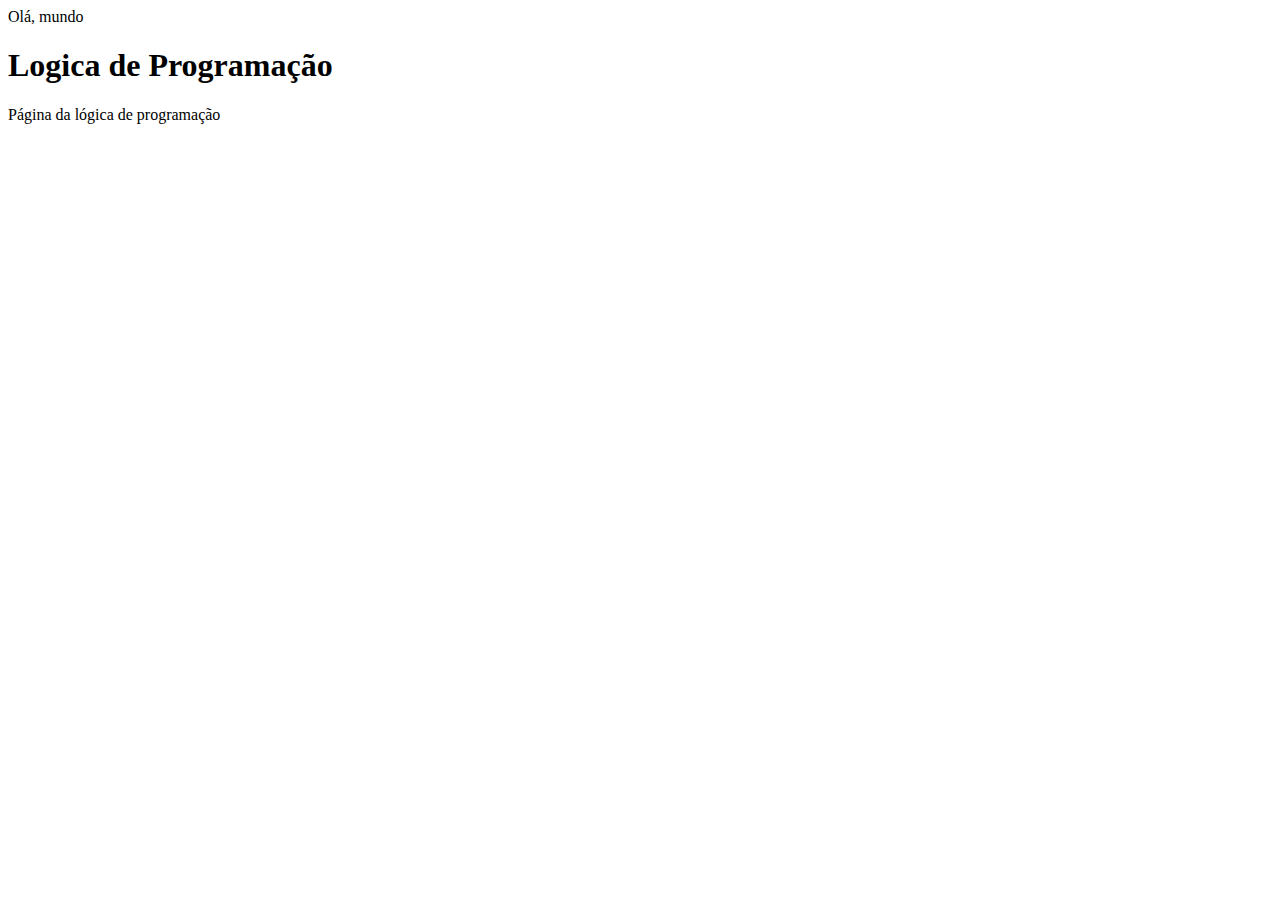
==== index.html @ 3b64da0a "feat: introducao aula1" ====
<!DOCTYPE html>
<html lang="BR">
<head>
    <meta charset="UTF-8">
    <meta name="viewport" content="width=device-width, initial-scale=1.0">
    <title>Logica de Programação</title>
    <script src="./script.js"></script>
</head>
<body>
    <h1>Logica de Programação</h1>
    <p>Página da lógica de programação</p>
    
</body>
</html>
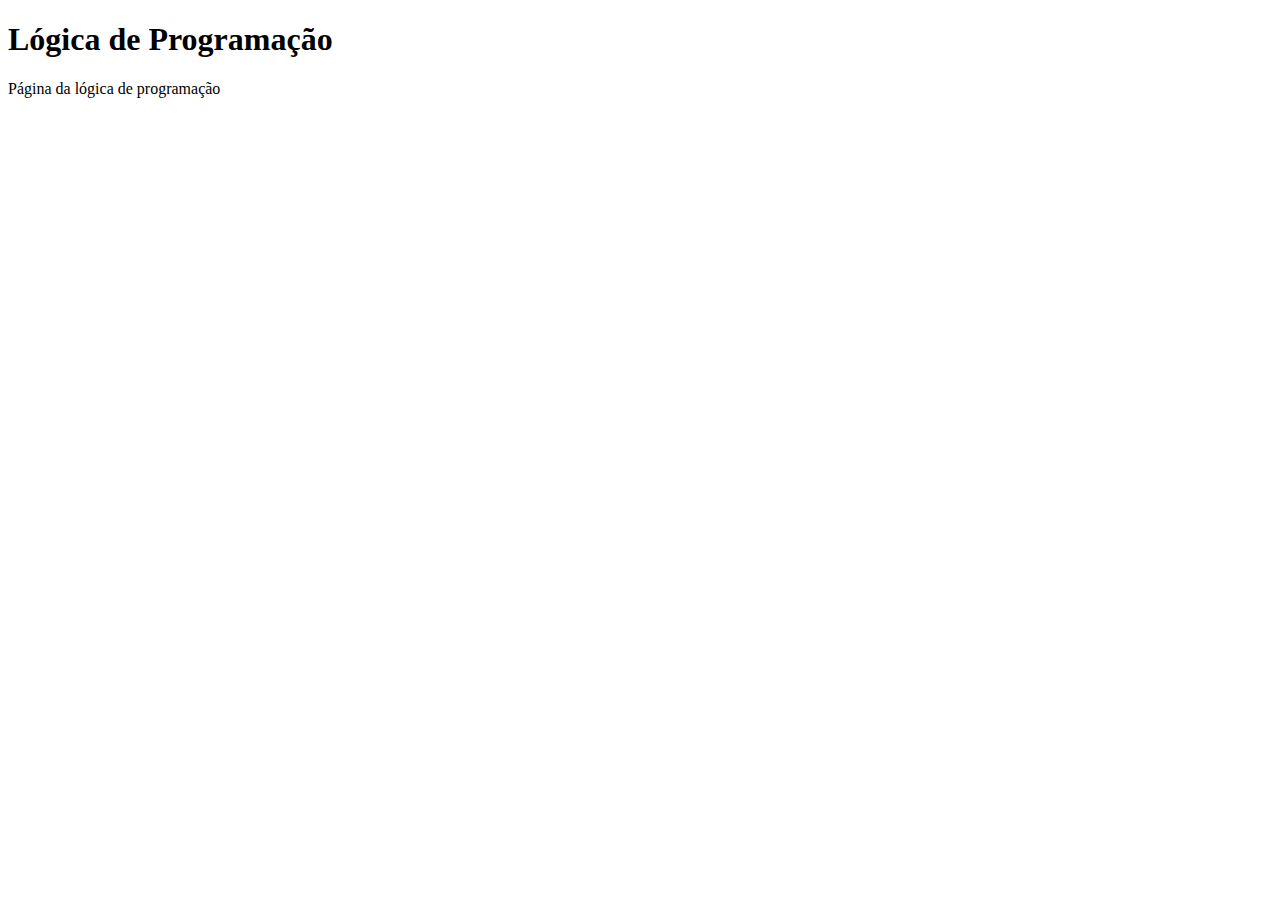
==== commit e20a8cf7: "feat: programa média do aluno" ====
--- a/index.html
+++ b/index.html
@@ -1,14 +1,16 @@
 <!DOCTYPE html>
-<html lang="BR">
+<html lang="pt-BR">
+
 <head>
     <meta charset="UTF-8">
     <meta name="viewport" content="width=device-width, initial-scale=1.0">
-    <title>Logica de Programação</title>
+    <title>Lógica de Programação</title>
     <script src="./script.js"></script>
 </head>
+
 <body>
-    <h1>Logica de Programação</h1>
+    <h1>Lógica de Programação</h1>
     <p>Página da lógica de programação</p>
-    
 </body>
+
 </html>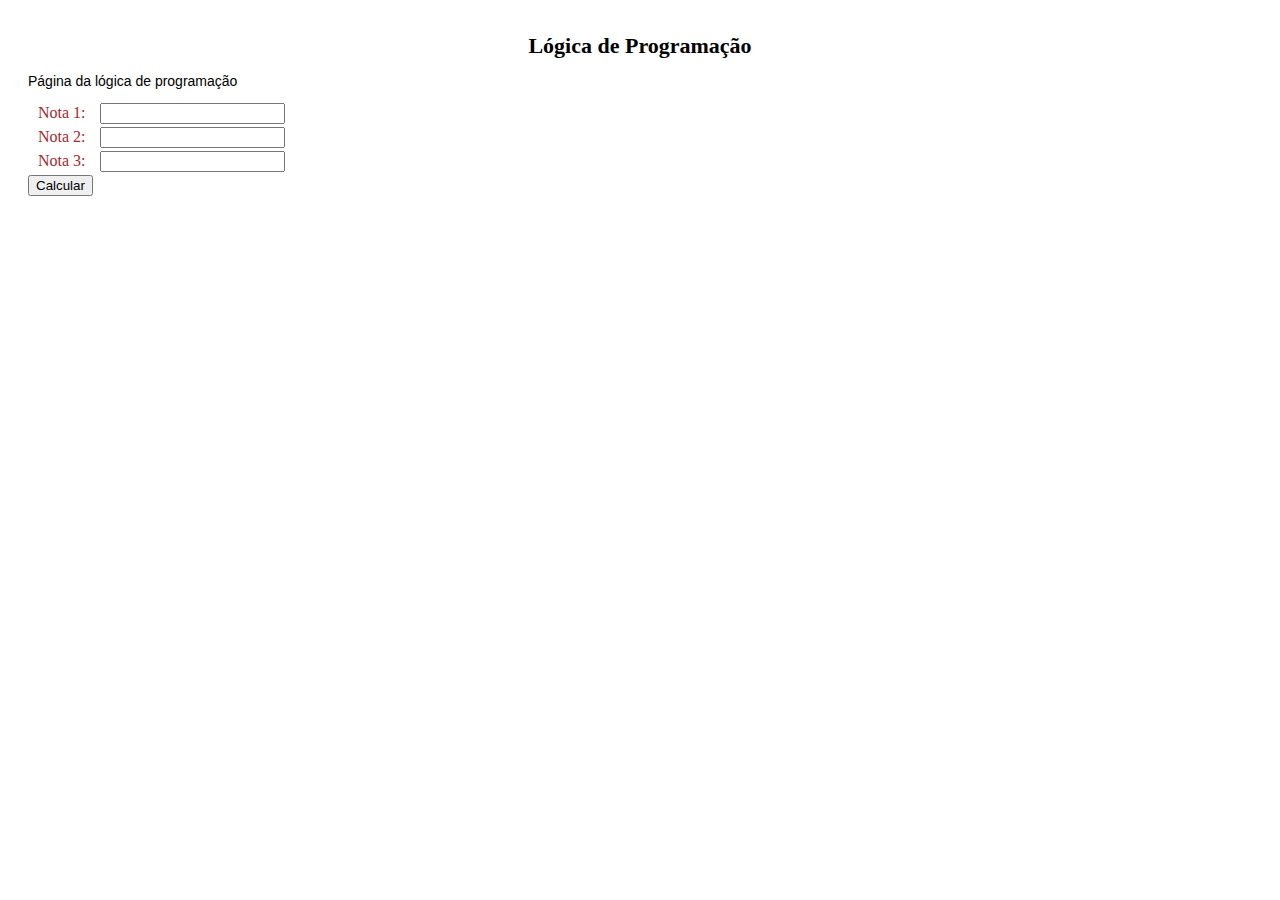
==== commit 2f43b9b5: "feat: form, getElement, estilizando" ====
--- a/index.html
+++ b/index.html
@@ -5,12 +5,34 @@
     <meta charset="UTF-8">
     <meta name="viewport" content="width=device-width, initial-scale=1.0">
     <title>Lógica de Programação</title>
-    <script src="./script.js"></script>
+    <script src="./script.js"></script> 
+    <link rel="stylesheet" href="style.css">
 </head>
 
 <body>
     <h1>Lógica de Programação</h1>
     <p>Página da lógica de programação</p>
+
+    <form action="">
+        <div class="controle-form">
+            <label for="nota1">Nota 1:</label>
+            <input type="text" id="nota1" required>
+        </div>
+
+        <div class="controle-form">
+            <label for="nota2">Nota 2:</label>
+            <input type="text" id="nota2" required>
+        </div>
+
+        <div class="controle-form">
+            <label for="nota3">Nota 3:</label>
+            <input type="text" id="nota3" required>
+        </div>
+
+        <button type="button" onclick="mediaAluno()">Calcular</button>
+    </form>
+    <div id="resultado"></div>
+
 </body>
 
 </html>--- a/style.css
+++ b/style.css
@@ -0,0 +1,27 @@
+body {
+    padding: 10px 20px;
+}
+
+h1 {
+    text-align: center;
+    font-size: 22px;
+    font-family: 'Times New Roman', Times, serif;
+}
+
+p {
+    font-size: 14px;
+    font-family: Arial, Helvetica, sans-serif;
+}
+
+label {
+    color:brown;
+    padding: 10px;
+}
+
+input {
+
+}
+
+.controle-form {
+    padding-bottom: 3px;
+}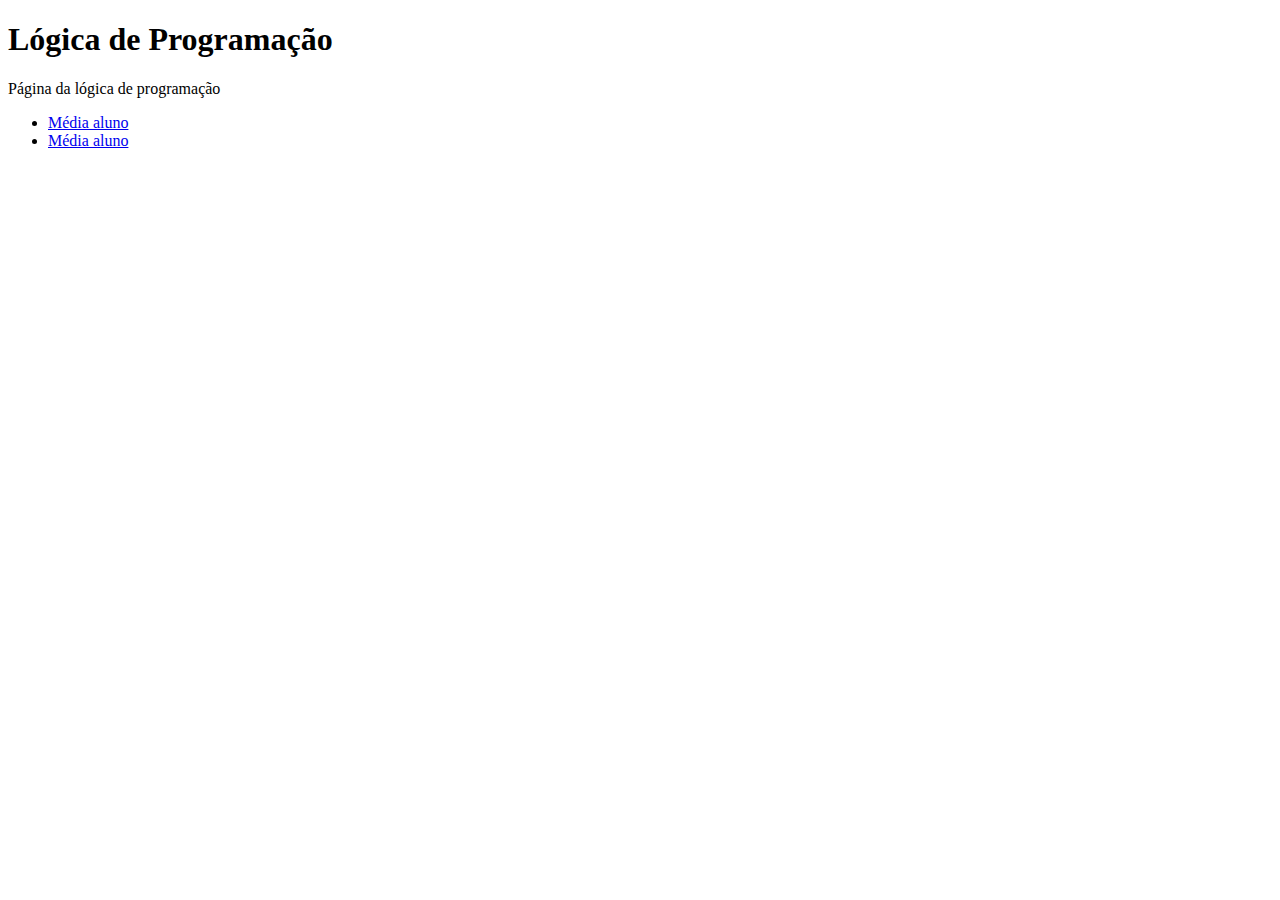
==== commit 8ef3c47c: "feat: introducao da urna eletronica" ====
--- a/index.html
+++ b/index.html
@@ -4,35 +4,25 @@
 <head>
     <meta charset="UTF-8">
     <meta name="viewport" content="width=device-width, initial-scale=1.0">
+    <link rel="stylesheet" href="style.css">
     <title>Lógica de Programação</title>
-    <script src="./script.js"></script> 
-    <link rel="stylesheet" href="style.css">
 </head>
 
 <body>
-    <h1>Lógica de Programação</h1>
+    <header>
+        <h1>Lógica de Programação</h1>
+    </header>
+
     <p>Página da lógica de programação</p>
 
-    <form action="">
-        <div class="controle-form">
-            <label for="nota1">Nota 1:</label>
-            <input type="text" id="nota1" required>
-        </div>
+    <nav>
+        <ul>
+            <li><a href="./media-aluno/media-aluno.html">Média aluno</a></li>
+            <li><a href="./urna-eletronica/urna-eletronica.html">Média aluno</a></li>
+        </ul>
+    </nav>
 
-        <div class="controle-form">
-            <label for="nota2">Nota 2:</label>
-            <input type="text" id="nota2" required>
-        </div>
-
-        <div class="controle-form">
-            <label for="nota3">Nota 3:</label>
-            <input type="text" id="nota3" required>
-        </div>
-
-        <button type="button" onclick="mediaAluno()">Calcular</button>
-    </form>
-    <div id="resultado"></div>
-
+    <script src="./mediaAluno.js"></script>
 </body>
 
 </html>